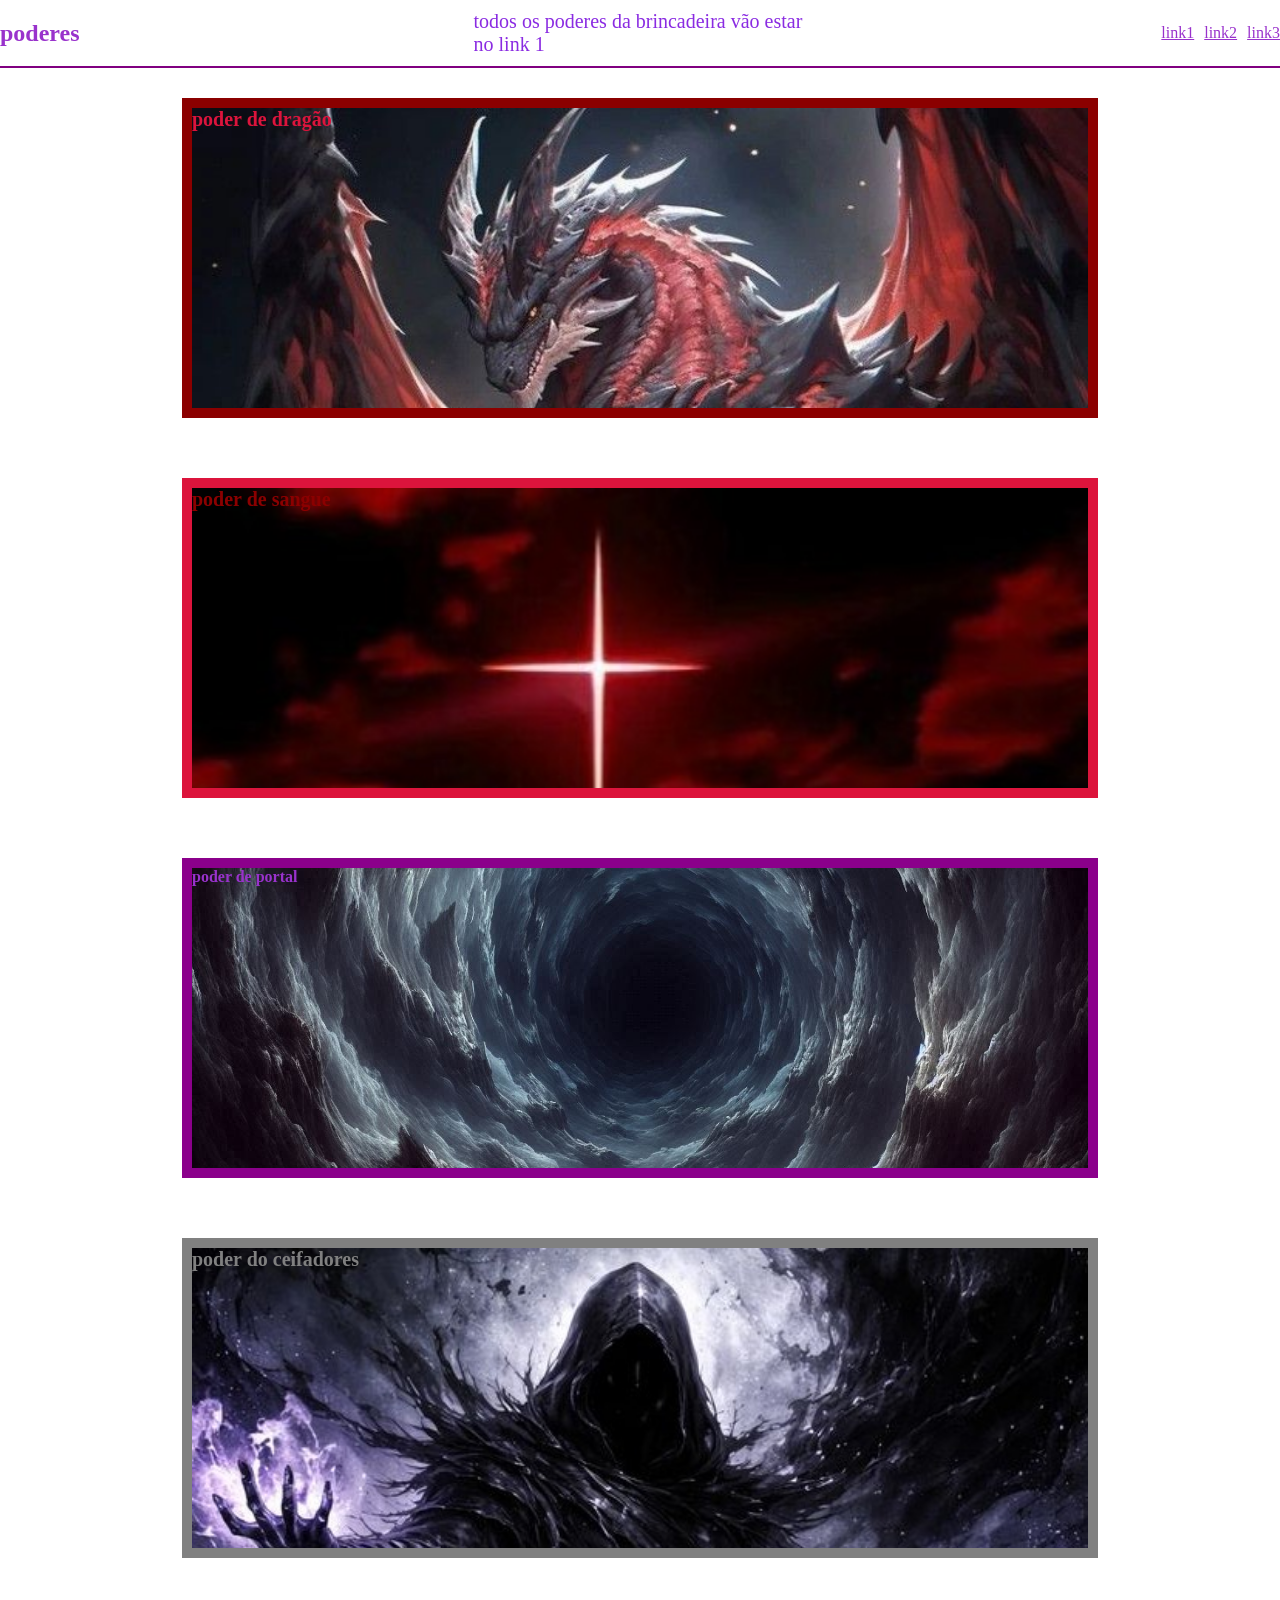
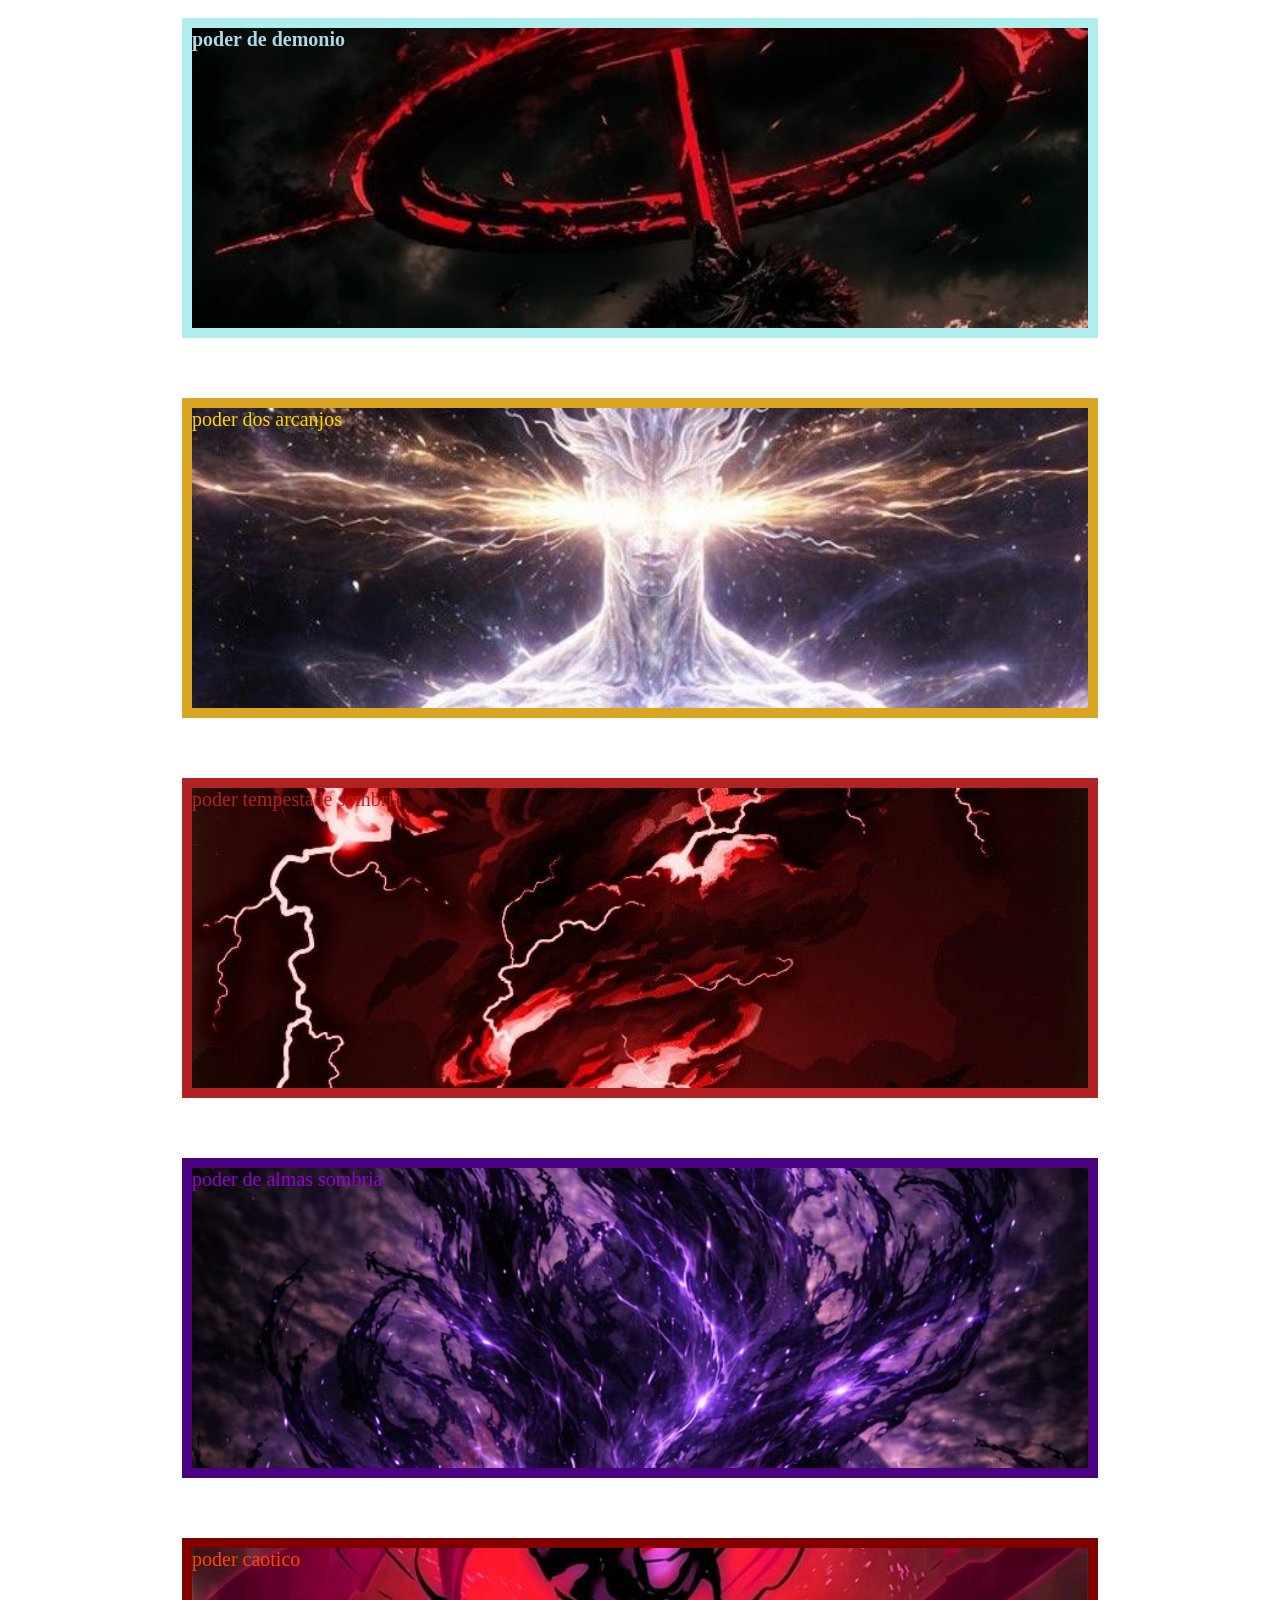
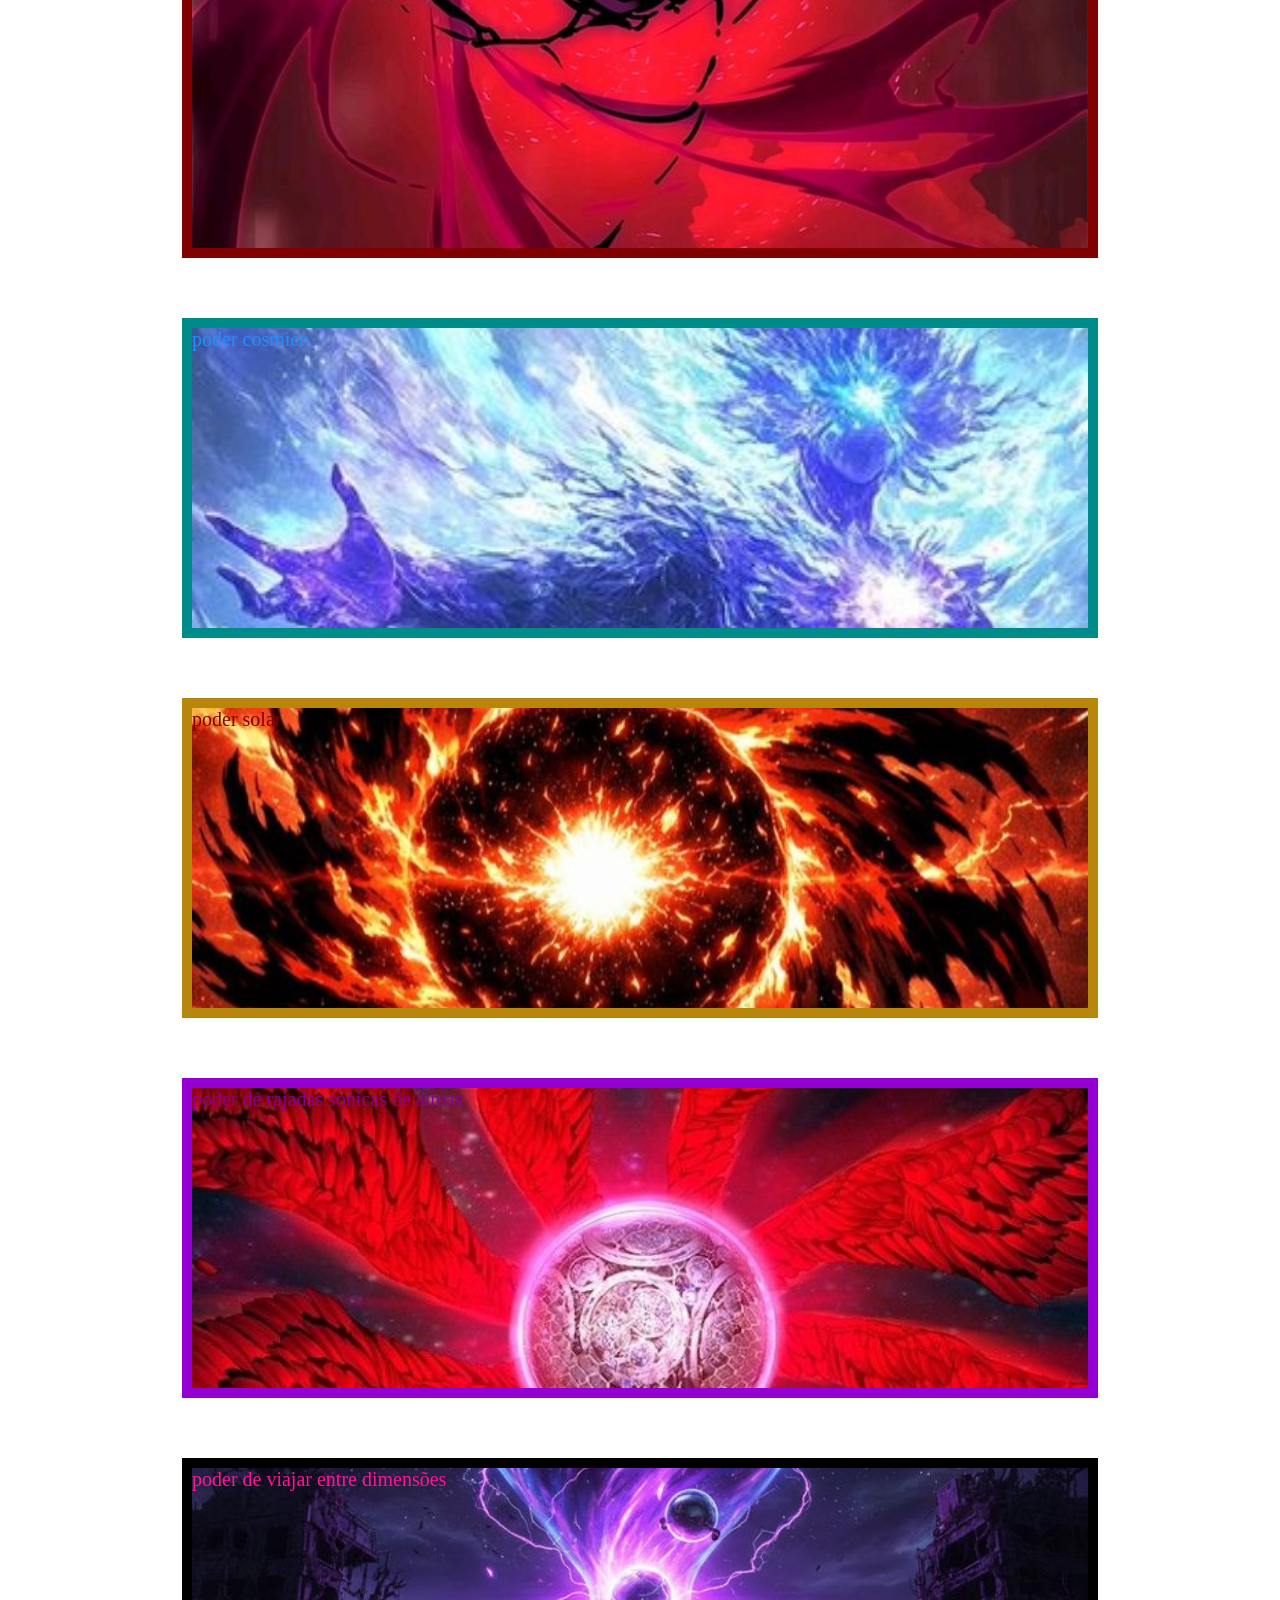
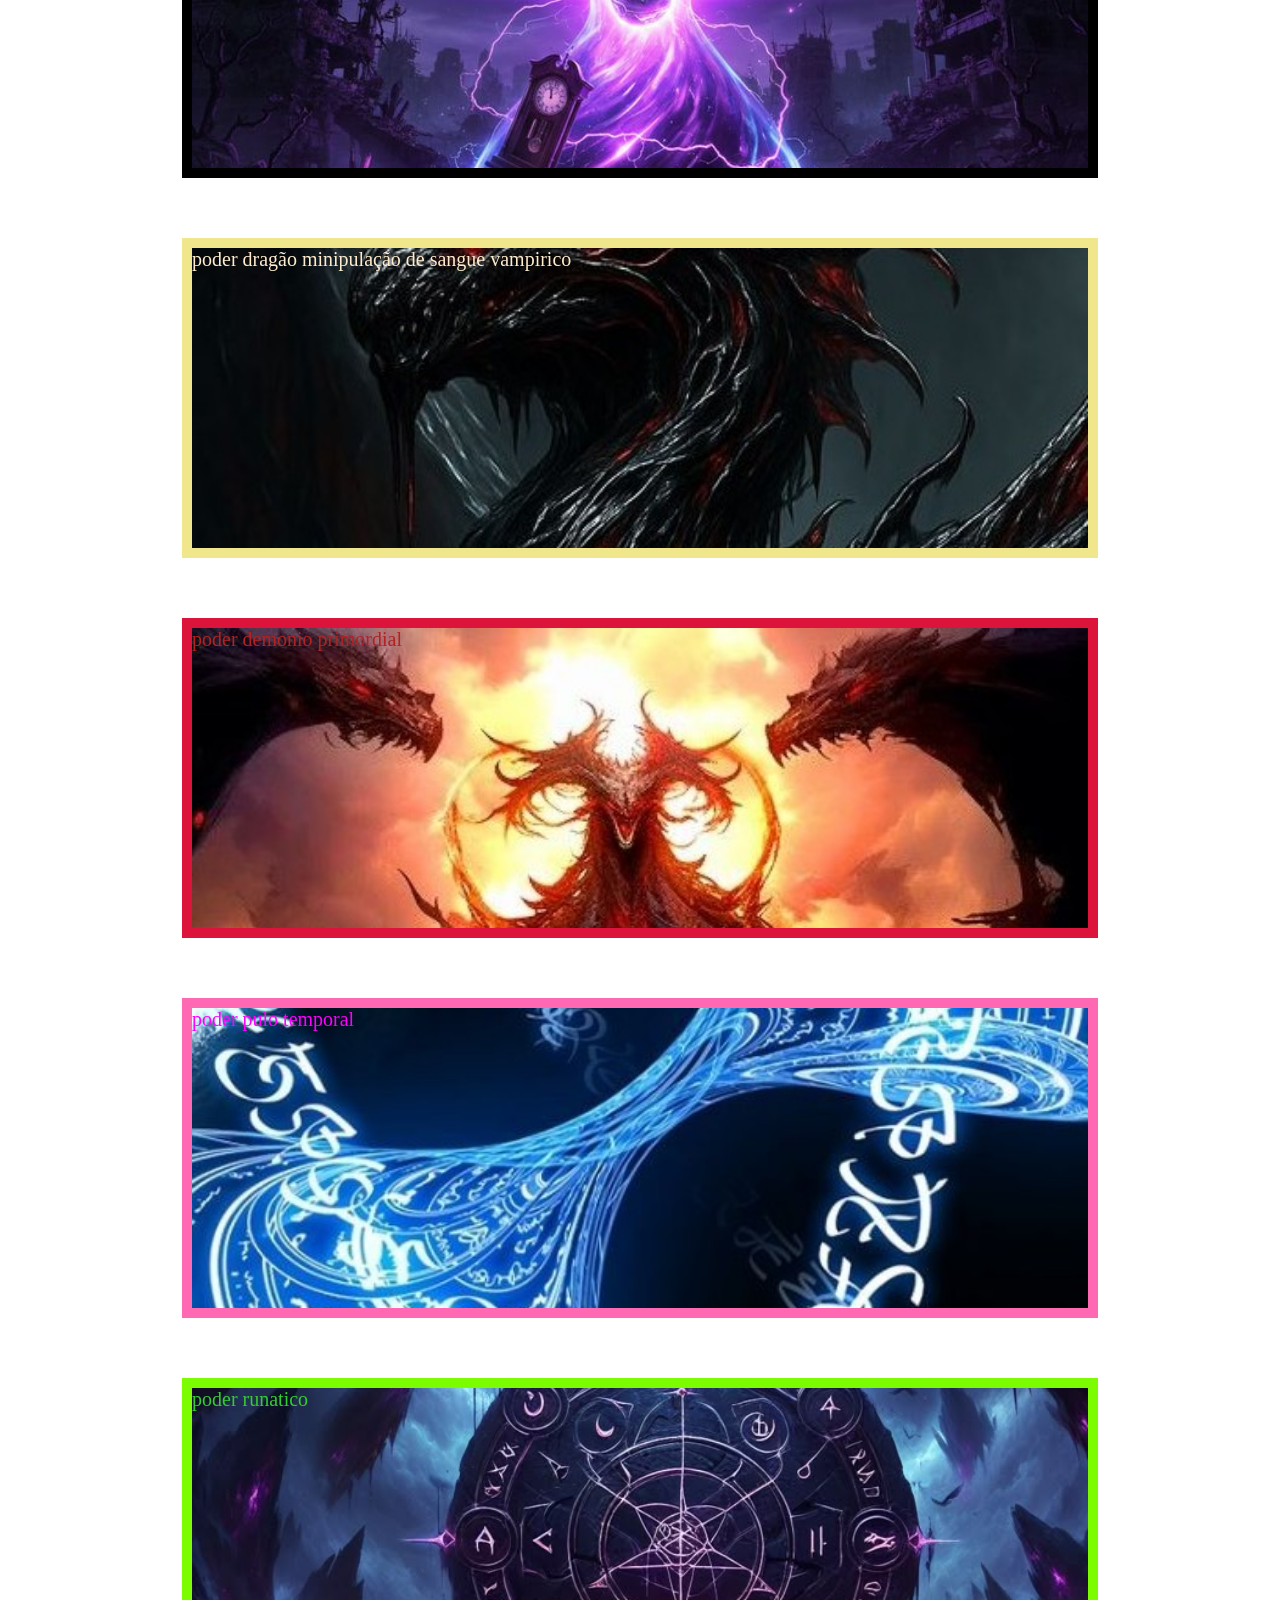
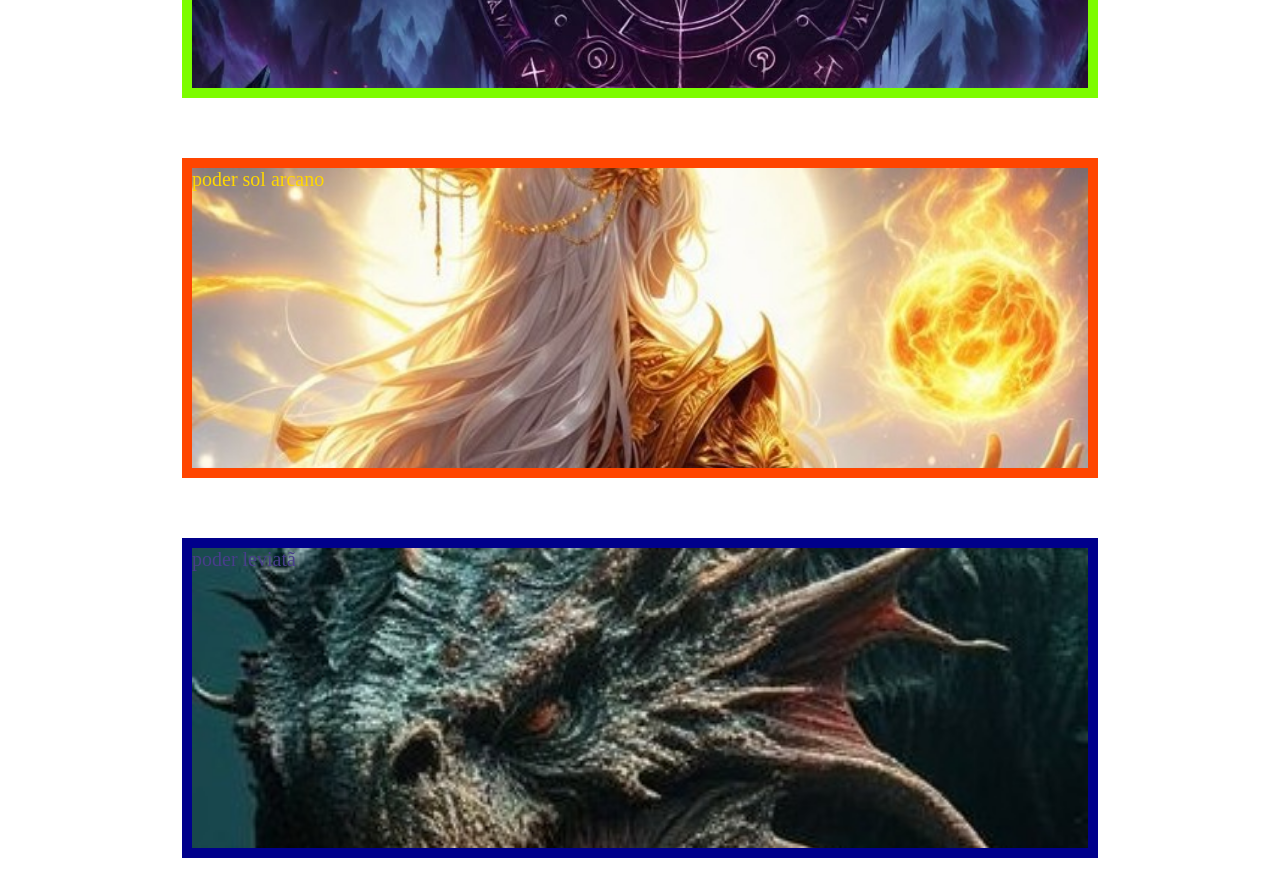
==== index.html @ 3c8fb462 "update index index = poderes" ====
<!DOCTYPE html>
<html lang="en">

<head>
    <meta charset="UTF-8">
    <meta name="viewport" content="width=device-width, initial-scale=1.0">
    <title>informações da brincadeira poderes</title>
    <style>
        /*estilo cada texto com uma cor diferente*/
        h2 {
            font-size: 15pt;
            color: crimson;
        }

        h3 {
            font-size: 15pt;
            color: darkred;
        }

        h5 {
            font-size: 15pt;
            color: gray;
        }

        h6 {
            font-size: 15pt;
            color: lightblue
        }

        h7 {
            font-size: 15pt;
            color: gold;
        }

        h8 {
            font-size: 15pt;
            color: firebrick;
        }

        h9 {
            font-size: 15pt;
            color: darkviolet;
        }

        h10 {
            font-size: 15pt;
            color: orangered;
        }

        h11 {
            font-size: 15pt;
            color: dodgerblue;
        }

        h12 {
            font-size: 15pt;
            color: maroon;
        }

        h13 {
            font-size: 15pt;
            color: darkmagenta;
        }
        h14{
            font-size: 15pt;
            color:deeppink;
        }
        h15{
            font-size: 15pt;
            color:blanchedalmond;
        }
        h16{
            font-size: 15pt;
            color:firebrick;
        }
        h17{
            font-size: 15pt;
            color:fuchsia;
        }
        h18{
            font-size: 15pt;
            color:limegreen;
        }
        h19{
            font-size: 15pt;
            color:gold;
        }
        h20{
            font-size: 15pt;
            color:darkslateblue;
        }
        p{
            font-size: 15pt;
            color: blueviolet;
        }
           
    </style>
    <link rel="stylesheet" href="style.css">
</head>



<body>
    <header>
        <aside id="headeresquerdo">
            <h1>poderes</h1>
        </aside>
        <p>todos os poderes da brincadeira vão estar no link 1</p>
        <aside id="headerdireito">
            <a target="_blank"
                href="https://docs.google.com/document/d/1qD6gqehiPz2IeRBbGQ7kAHwhtQ2NIJIJvuBgrF73n0o/edit?tab=t.0">link1</a>
            <a target="_blank" href="poderesinstruções.html">link2</a>
            <a target="_blank" href="pages/pagina.html">link3</a>
        </aside>
    </header>

    <main>
            <div id="banner">
                <h2>poder de dragão</h2>
            </div>
        <div id="banner2">
            <h3>poder de sangue</h3>
        </div>
        <div id="banner3">
            <h4>poder de portal</h4>
        </div>
        <div id="banner4">
            <h5>poder do ceifadores</h5>
        </div>
        <div id="banner5">
            <h6>poder de demonio </h6>
        </div>
        <div id="banner6">
            <h7>poder dos arcanjos</h7>
        </div>
        <div id="banner7">
            <h8>poder tempestade sombria</h8>
        </div>
        <div id="banner8">
            <h9>poder de almas sombria</h9>
        </div>
        <div id="banner9">
            <h10>poder caotico</h10>
        </div>
        <div id="banner10">
            <h11>poder cosmico</h11>
        </div>
        <div id="banner11">
            <h12>poder solar</h12>
        </div>
        <div id="banner12">
            <h13>poder de rajadas sonicas de almas</h13>
        </div>
        <div id="banner13">
            <h14>poder de viajar entre dimensões</h14>
        </div>
        <div id="banner14">
            <h15>poder dragão minipulação de sangue vampirico</h15>
        </div>
        <div id="banner15">
            <h16>poder demonio primordial</h16>
        </div>
        <div id="banner16">
            <h17>poder pulo temporal </h17>
        </div>
        <div id="banner17">
            <h18>poder runatico</h18>
        </div>
        <div id="banner18">
            <h19>poder sol arcano</h19>
        </div>
        <div id="banner19">
            <h20>poder leviatã</h20>
        </div>
    </main>
</body>

</html>
---- style.css ----
*{
    padding: 0%;
    margin: 0%;
    font-family: Cambria, Cochin, Georgia, Times, 'Times New Roman', serif;
    color: darkorchid;
}

header{
    width: 100%;
    padding: 10px 0px;
    display: flex;
    justify-content: center;
    border-bottom: solid 2px purple;
}

header aside{
    width: 45%;
    padding: 5px 0px;
    display: flex;
    gap: center;
    align-items: center;
}

#headerdireito{
    justify-content: end;
    gap: 10px;
}

main{
    display: flex;
    flex-direction: column;
    align-items: center;
}

#banner{
    width: 70%;
    height: 300px;
    margin: 30px 0px;
    background-image: url(a8dbb5b0f25231eeed3f7117ba061d59.jpg);
    background-repeat: no-repeat;
    /* bottom - embaixo */
    /* top - emcima */
    /* center - centro */
    background-size: cover;
 border: solid 10px darkred;
}

#banner2{
    width: 70%;
    height: 300px;
    margin: 30px 0px;
    background-image: url(7dc5c8efcca1cb6e04824e7d830d6ba7.jpg);
    background-position: top;
    background-repeat: no-repeat;
    /* bottom - embaixo */
    /* top - emcima */
    /* center - centro */
    background-size: cover;
    border: solid 10px crimson;
}

#banner3{
    width: 70%;
    height: 300px;
    margin: 30px 0px;
    background-image: url(0c8e5444f149664952e9ffb70eb8f125.jpg);
    background-position: center;
    background-repeat: no-repeat;
    /* bottom - embaixo */
    /* top - emcima */
    /* center - centro */
    background-size: cover;
    border: solid 10px darkmagenta;
}

#banner4{
    width: 70%;
    height: 300px;
    margin: 30px 0px;
    background-image: url(d720aea9c8efa589e991ab14143a7c5e.jpg);
    background-position: top;
    background-repeat:no-repeat;
    /* bottom - embaixo */
    /* top - emcima */
    /* center - centro */
    background-size:cover;
    border: solid 10px gray;
}

#banner5{
    width: 70%;
    height: 300px;
    margin: 30px 0px;
    background-image: url(4050bdb510f8c1e3d3bdd7d3fb8aec3e.jpg);
    background-position: center;
    background-repeat: no-repeat;
    /* bottom - embaixo */
    /* top - emcima */
    /* center - centro */
    background-size: cover;         
    border: solid 10px paleturquoise;
}

#banner6{
    width: 70%;
    height: 300px;
    margin: 30px 0px;
    background-image: url(c4a4926b4da058f3f1b5821662e426f1.jpg);
    background-position: center;
    background-repeat: no-repeat;
    /* bottom - embaixo */
    /* top - emcima */
    /* center - centro */
    background-size: cover;
    border: solid 10px goldenrod;
}

#banner7{
    width: 70%;
    height: 300px;
    margin: 30px 0px;
    background-image: url(16ca515123ce9f65f83e7562110c0d0b.jpg);
    background-position: center;
    background-repeat: no-repeat;
    /* bottom - embaixo */
    /* top - emcima */
    /* center - centro */
    background-size: cover;
    border: solid 10px firebrick;
}

#banner8{
    width: 70%;
    height: 300px;
    margin: 30px 0px;
    background-image: url(cb973c399b5fd04fac068e217bccd01a.jpg);
    background-position: center;
    background-repeat: no-repeat;
    /* bottom - embaixo */
    /* top - emcima */
    /* center - centro */
    background-size: cover;
    border: solid 10px indigo;
}

#banner9{
    width: 70%;
    height: 300px;
    margin: 30px 0px;
    background-image: url(4e38ebf818cbe5e7a95d17e4b4850f71.jpg);
    background-position: center;
    background-repeat: no-repeat;
    /* bottom - embaixo */
    /* top - emcima */
    /* center - centro */
    background-size: cover;
    border: solid 10px maroon;
}

#banner10{
    width: 70%;
    height: 300px;
    margin: 30px 0px;
    background-image: url(9f32e92d0421054aa4488151b2d12895.jpg);
    background-position: center;
    background-repeat: no-repeat;
    /* bottom - embaixo */
    /* top - emcima */
    /* center - centro */
    background-size: cover;
    border: solid 10px darkcyan;
}

#banner11{
    width: 70%;
    height: 300px;
    margin: 30px 0px;
    background-image: url(magia\ solar.jpg);
    background-position: center;
    background-repeat: no-repeat;
    background-size: cover;
    border: solid 10px darkgoldenrod;
}

#banner12{
    width: 70%;
    height: 300px;
    margin: 30px 0px;
    background-image: url(242036c03db27ed76055504e0401ff47.jpg);
    background-position: center;
    background-repeat: no-repeat;
    background-size: cover;
    border: solid 10px darkviolet;
}
#banner13{
    width: 70%;
    height: 300px;
    margin: 30px 0px;
    background-image: url(3259599d42fa0fd55771cc16ddfffa32.jpg);
    background-position: center;
    background-repeat: no-repeat;
    background-size: cover;
    border: solid 10px black;
}

#banner14{
    width: 70%;
    height: 300px;
    margin: 30px 0px;
    background-image: url(7e1d8ced7db52d2ac9a82f84a3a2912f.jpg);
    background-position: center;
    background-repeat: no-repeat;
    background-size: cover;
    border: solid 10px khaki;
}

#banner15{
    width: 70%;
    height: 300px;
    margin: 30px 0px;
    background-image: url(demonio\ primordial.jpg);
    background-position: top;
    background-repeat: no-repeat;
    background-size: cover;
    border: solid 10px crimson;
}

#banner16{
    width: 70%;
    height: 300px;
    margin: 30px 0px;
    background-image: url(pulo\ temporal.jpg);
    background-position: center;
    background-repeat: no-repeat;
    background-size: cover;
    border: solid 10px hotpink;
}

#banner17{
    width: 70%;
    height: 300px;
    margin: 30px 0px;
    background-image: url(poder\ runatico.jpg);
    background-position: center;
    background-repeat: no-repeat;
    background-size: cover;
    border: solid 10px lawngreen;
}

#banner18{
    width: 70%;
    height: 300px;
    margin: 30px 0px;
    background-image: url(sol\ arcano.jpg);
    background-position: center;
    background-repeat: no-repeat;
    background-size: cover;
    border: solid 10px orangered;
}
#banner19{
    width: 70%;
    height: 300px;
    margin: 30px 0px;
    background-image: url(leviatã.jpg);
    background-position: center;
    background-repeat: no-repeat;
    background-size: cover;
    border: solid 10px darkblue;
}
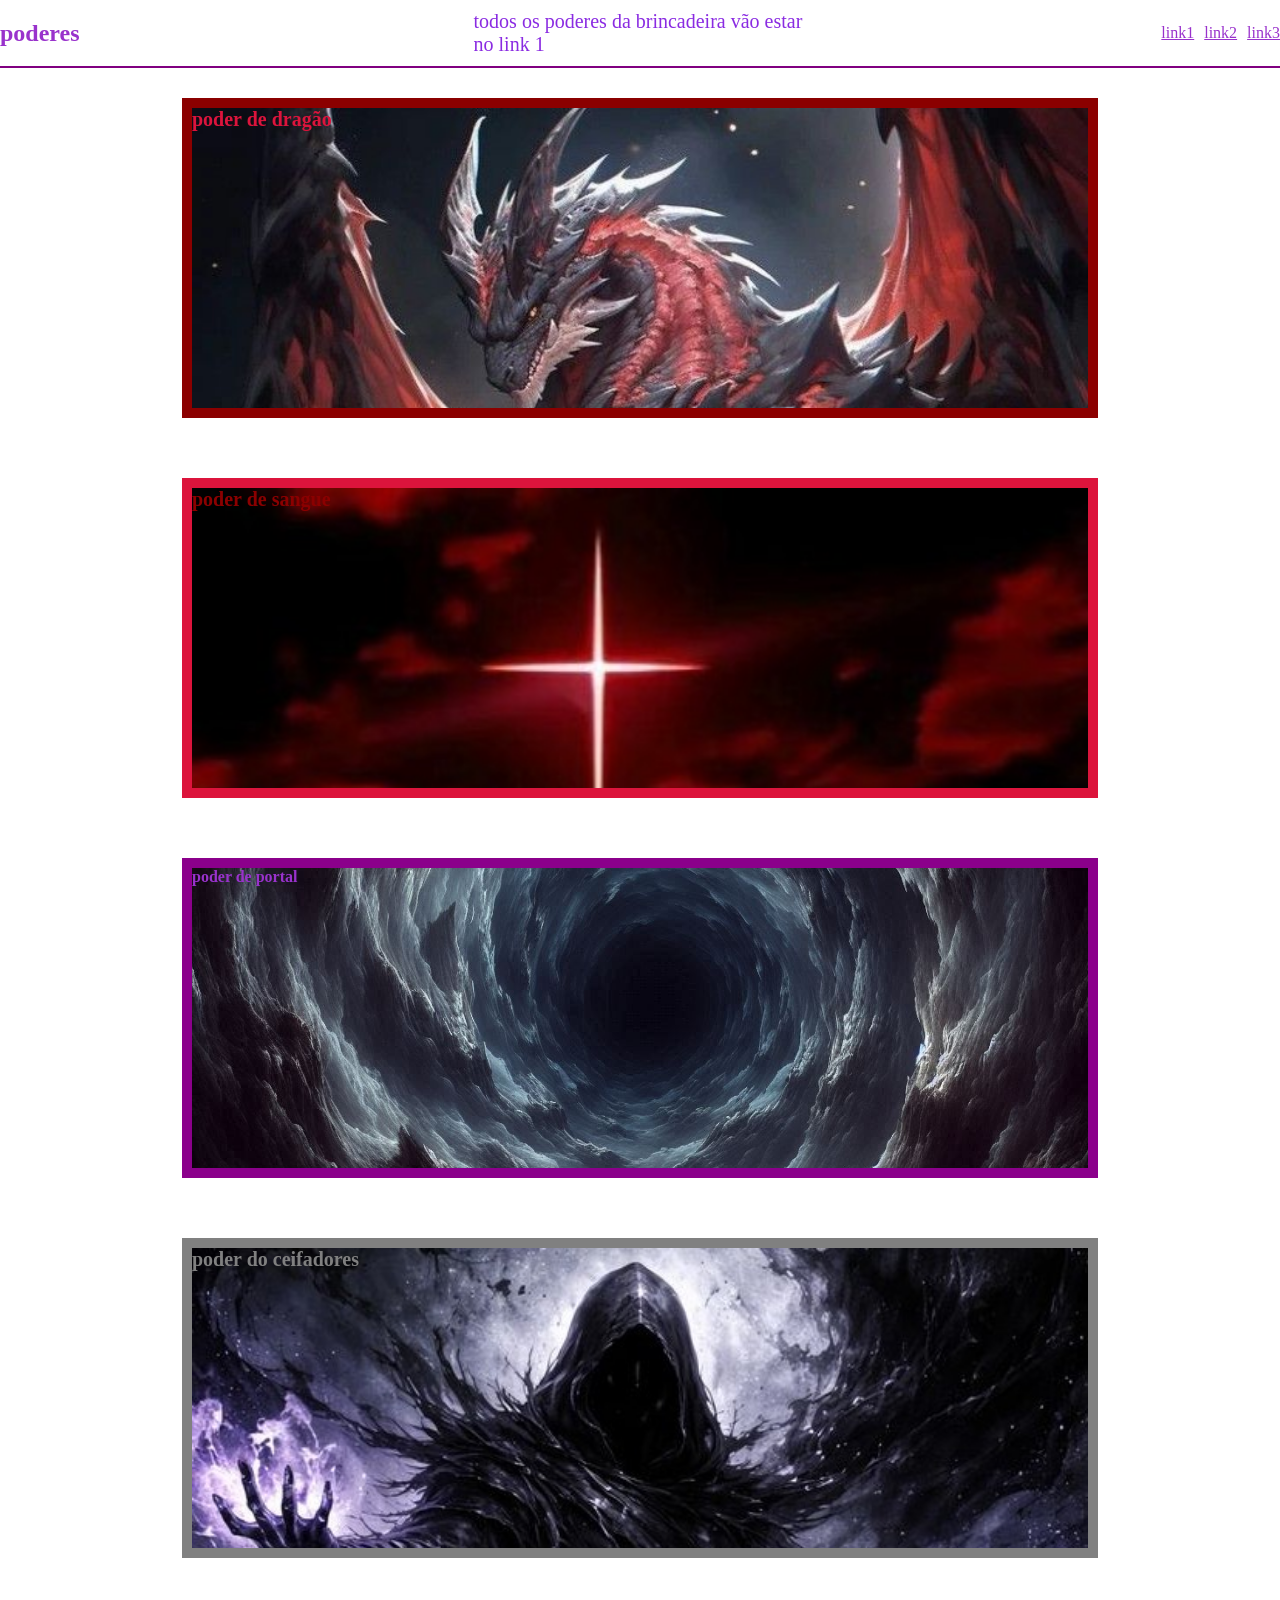
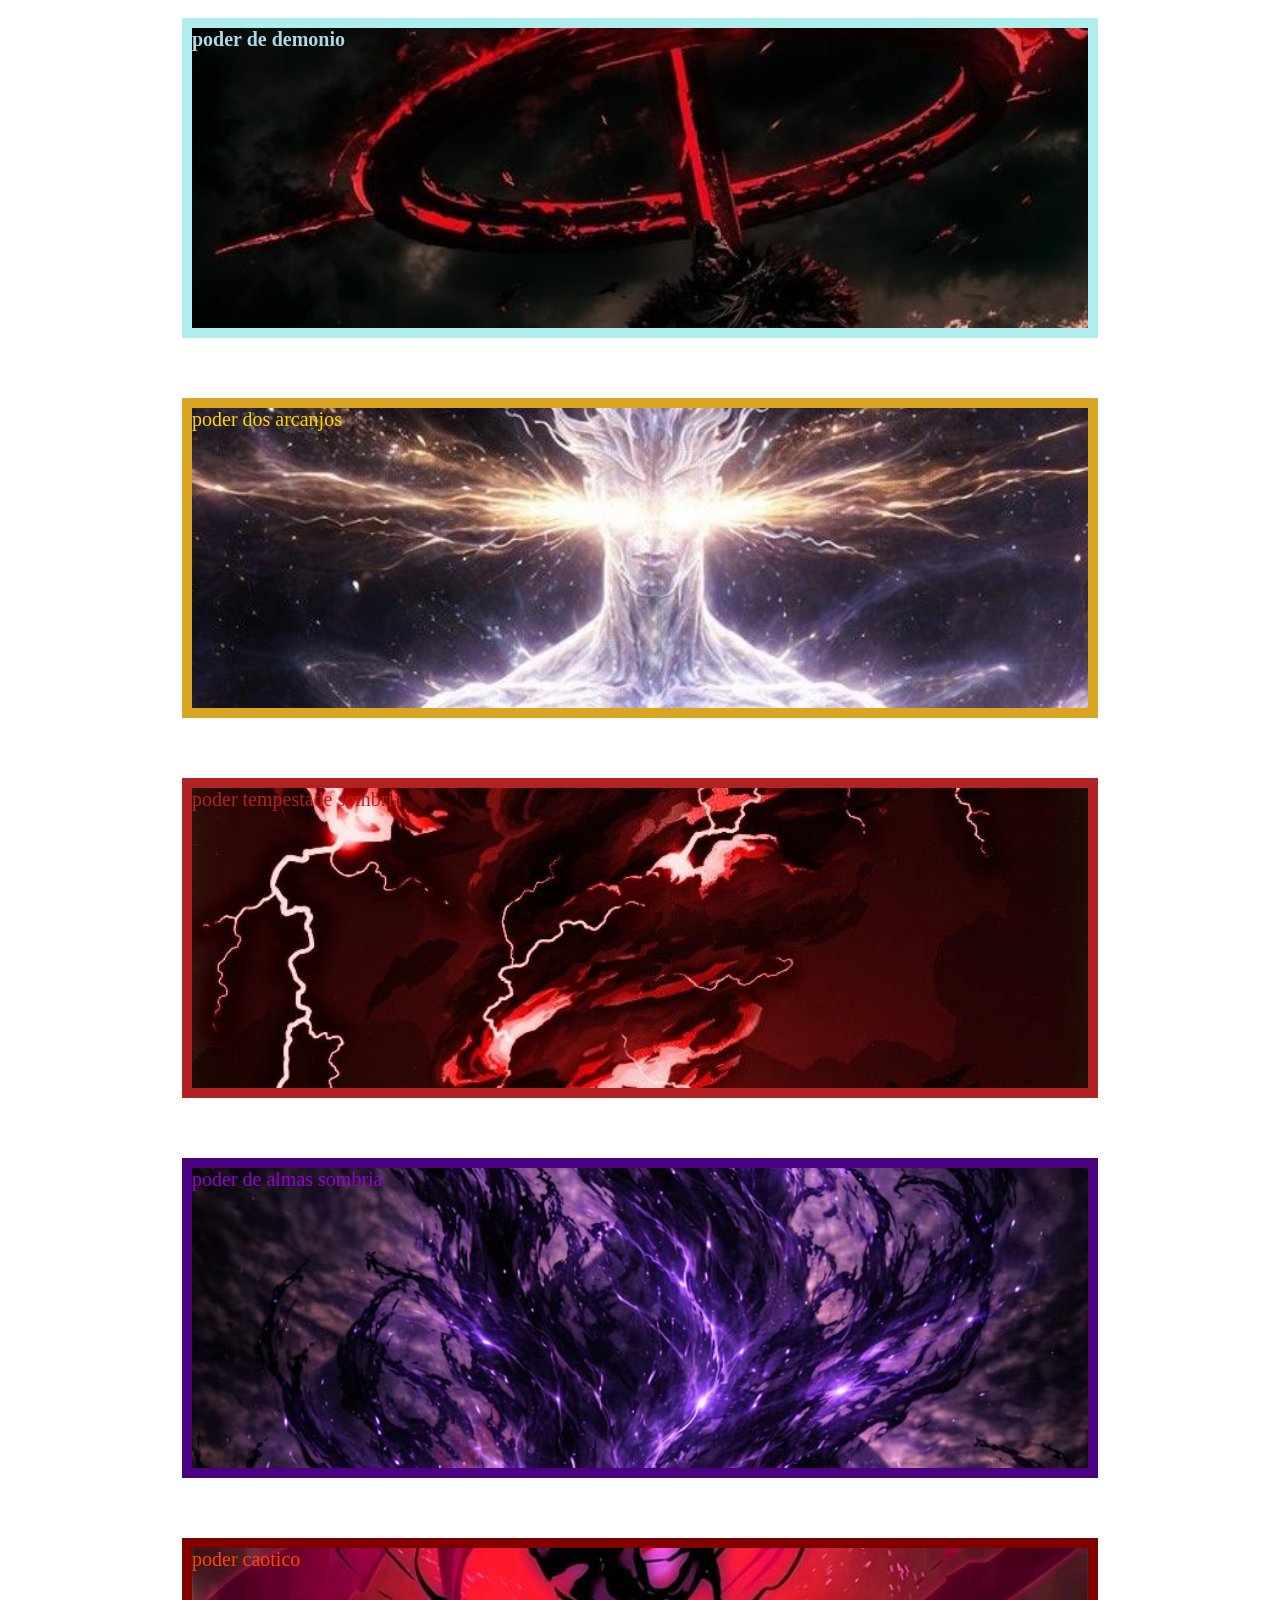
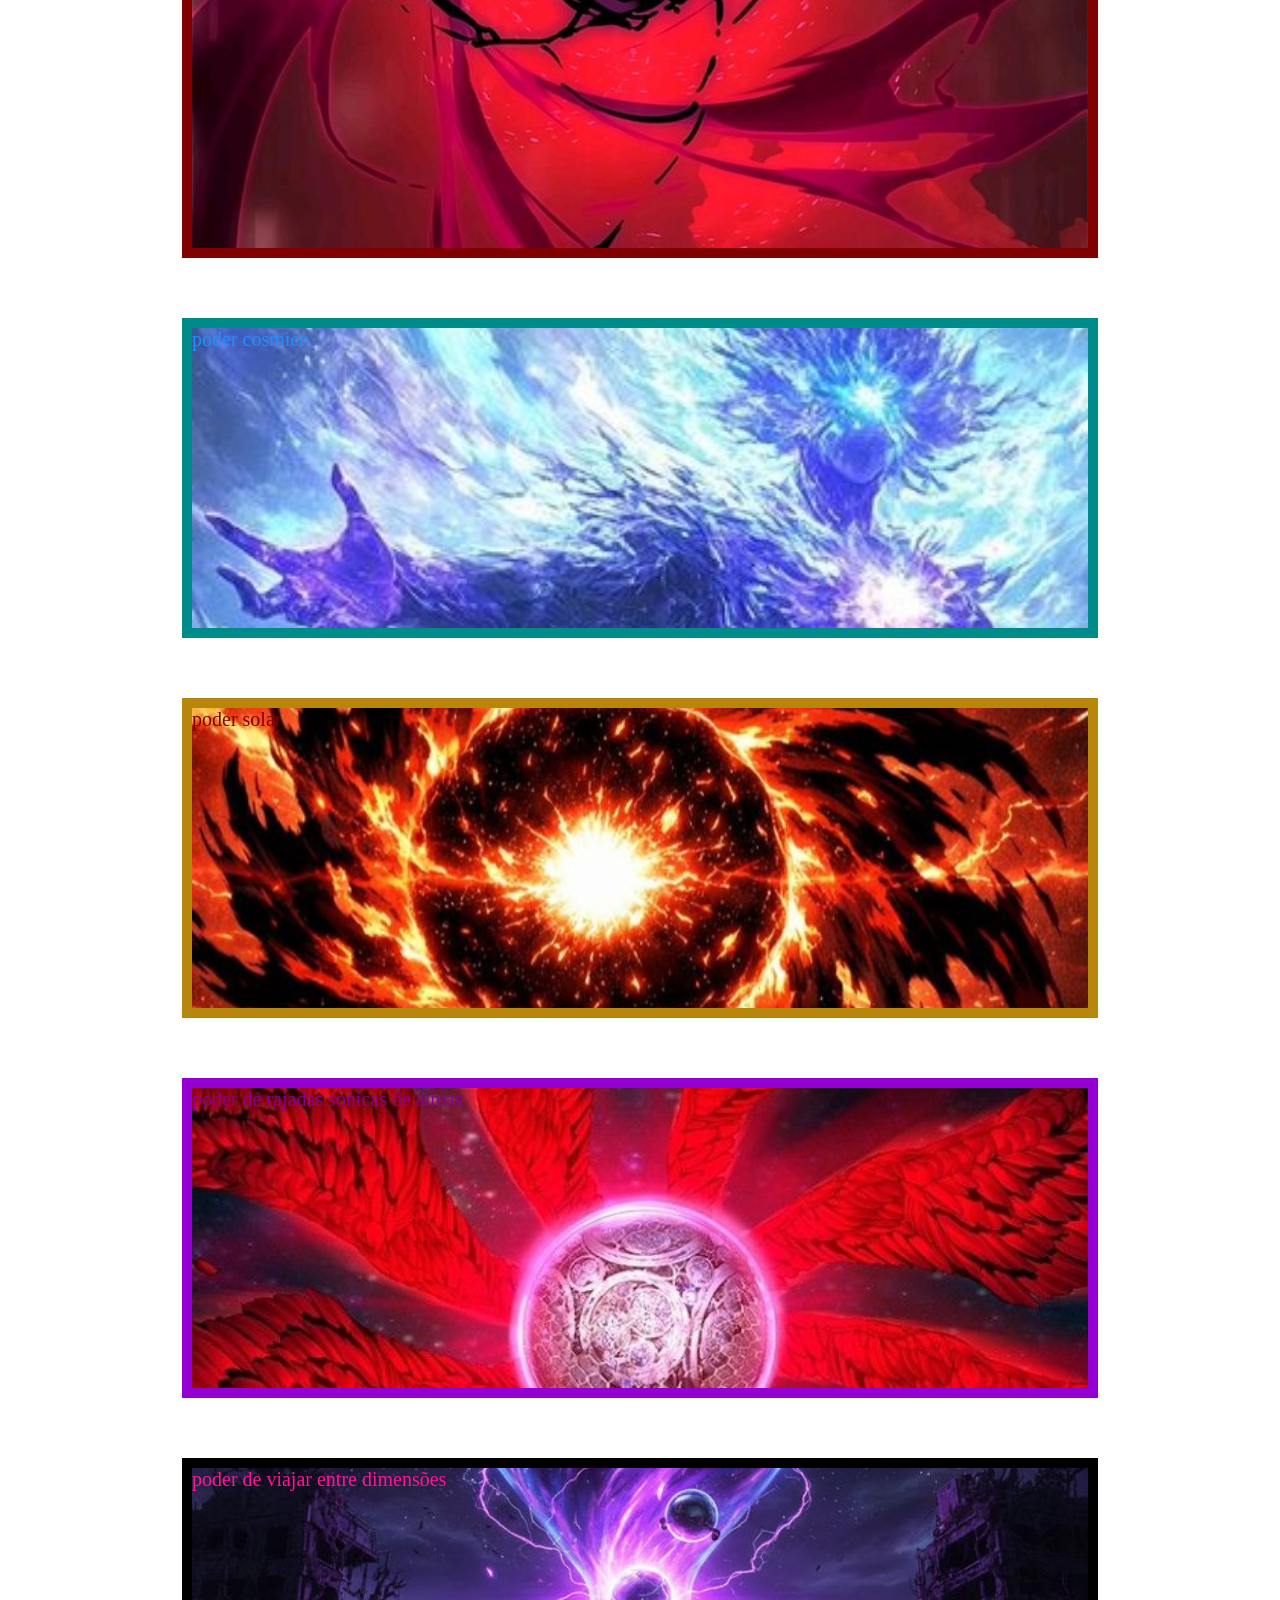
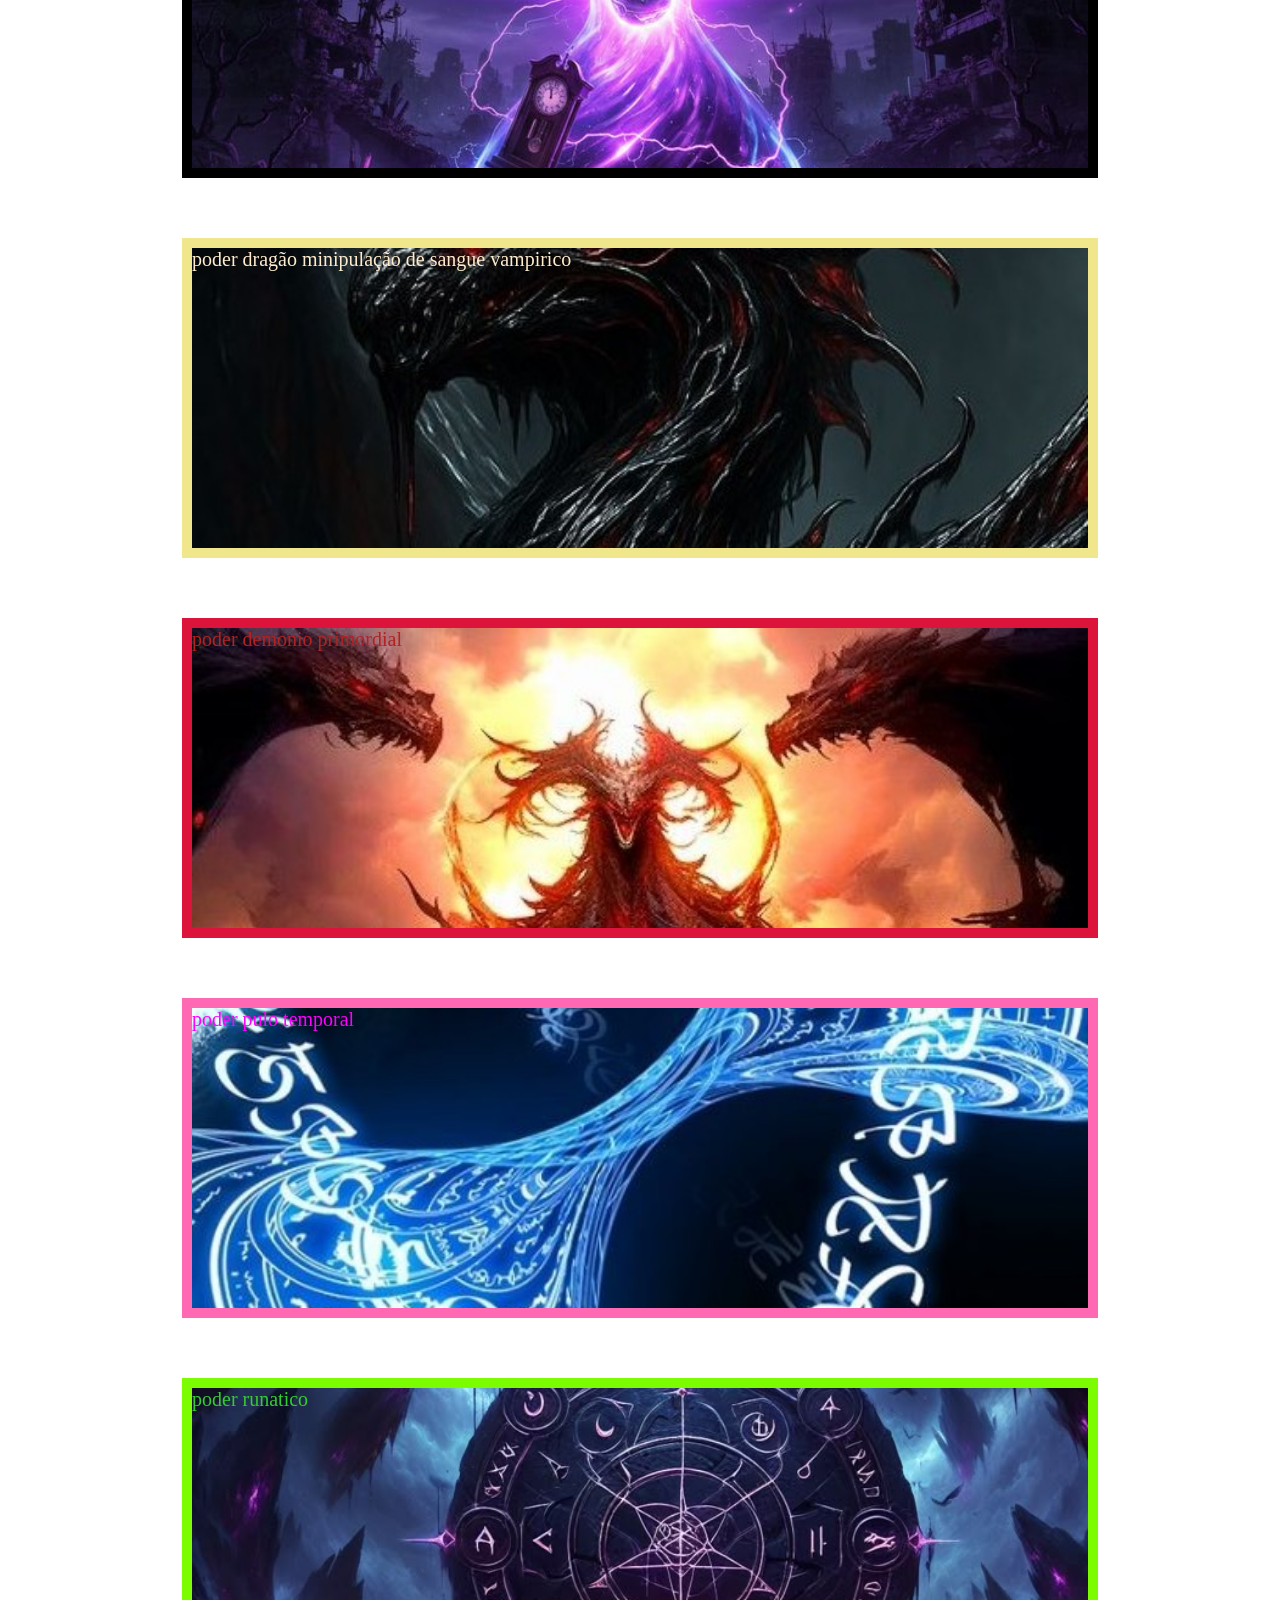
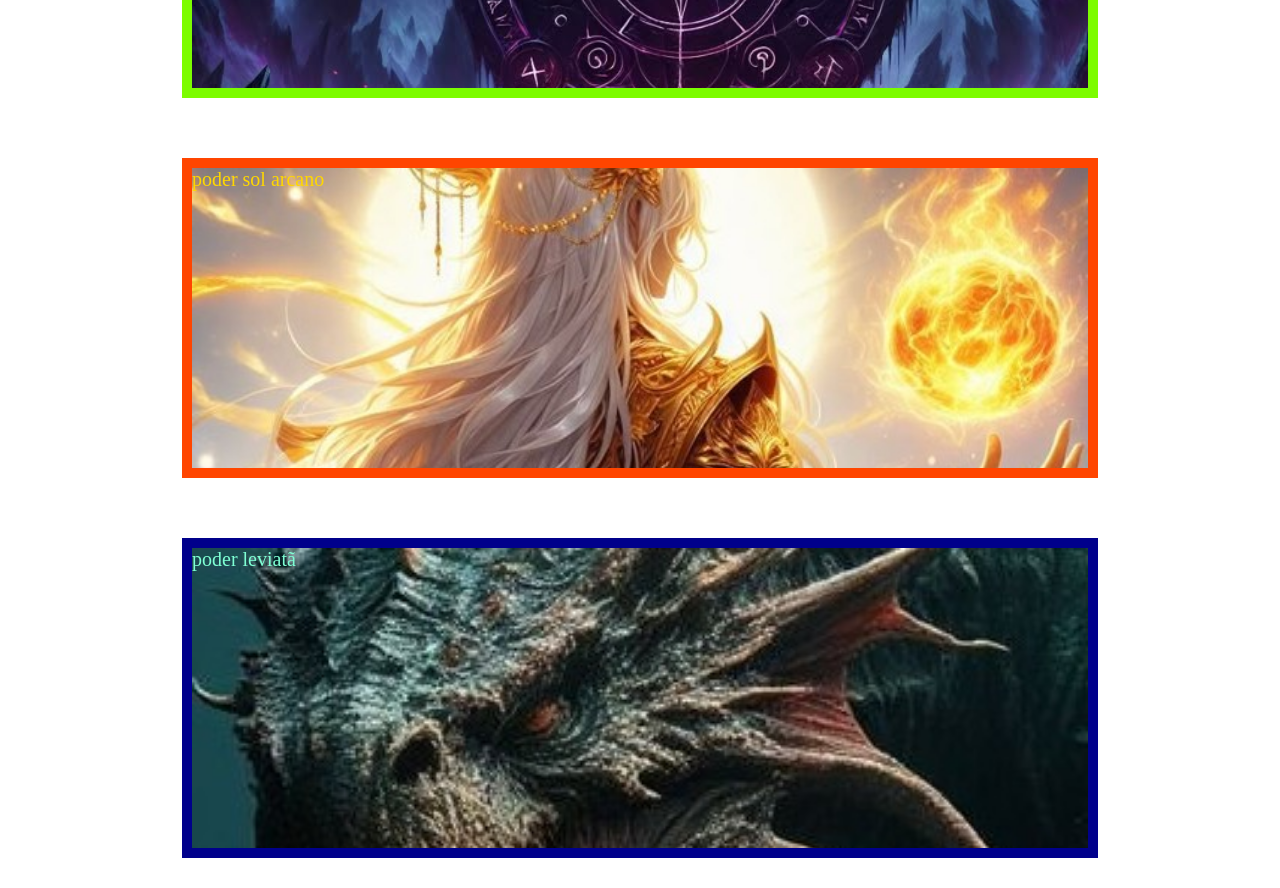
==== commit 014b4c66: "mude a cor do h20" ====
--- a/index.html
+++ b/index.html
@@ -87,7 +87,7 @@
         }
         h20{
             font-size: 15pt;
-            color:darkslateblue;
+            color: aquamarine;
         }
         p{
             font-size: 15pt;
